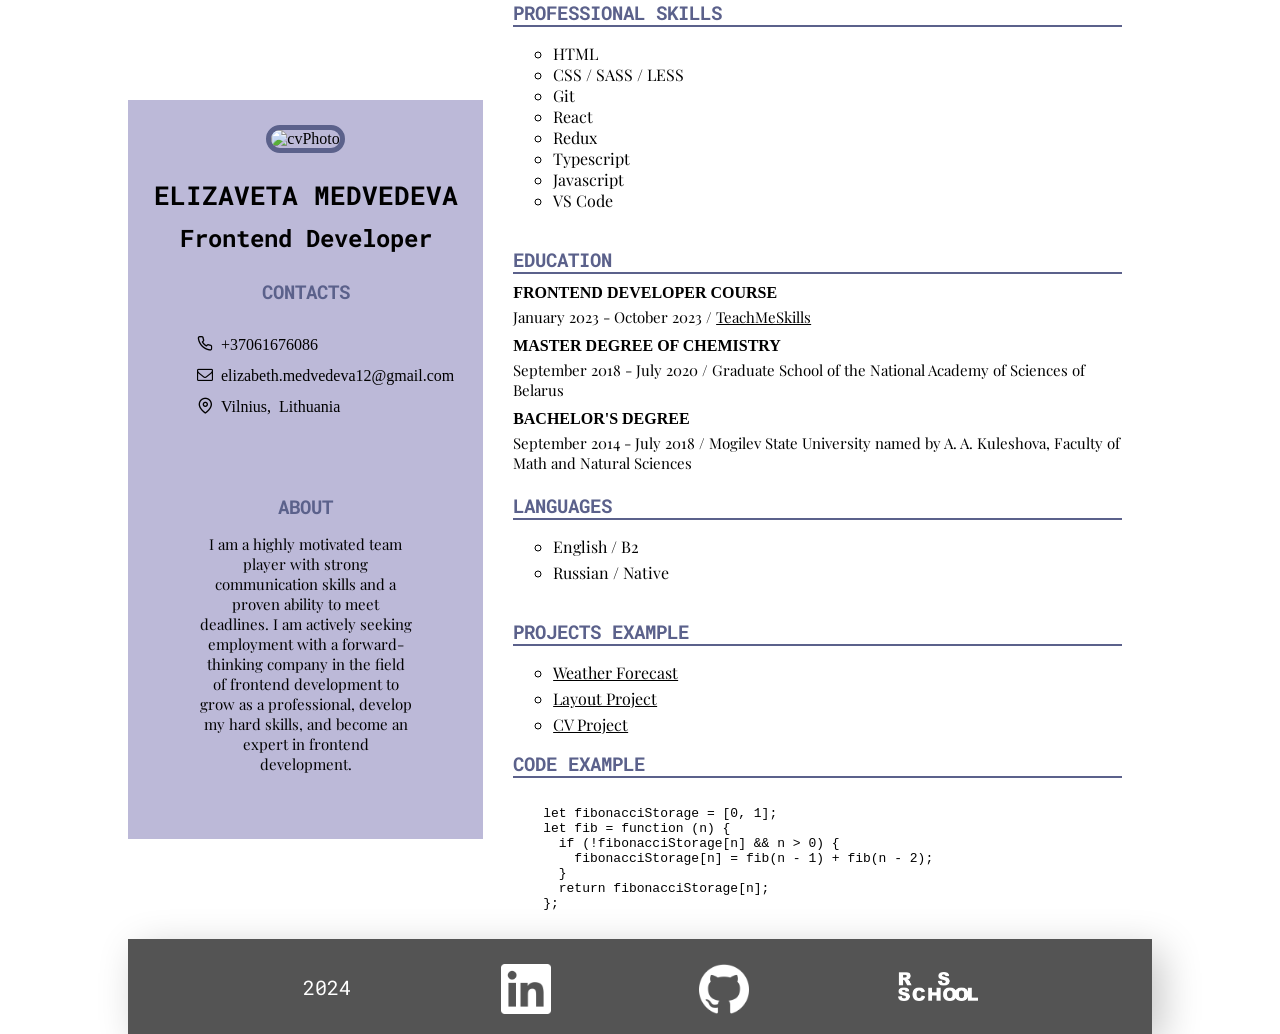
==== index.html @ 2975c38e "fix: fix open certificate in new tab" ====
<!DOCTYPE html>
<html lang="en">

<head>
    <meta charset="UTF-8">
    <meta name="viewport" content="width=device-width, initial-scale=1.0">
    <title>Medvedeva Elizaveta CV</title>
    <link rel="stylesheet" href="icons/style.css">
    <link rel="stylesheet" href="reset.css">
    <link rel="stylesheet" href="style.css">
    <style>
        @import url('https://fonts.googleapis.com/css2?family=Roboto+Mono:wght@700&display=swap');
        @import url('https://fonts.googleapis.com/css2?family=Playfair+Display:wght@500&family=Roboto+Mono:wght@700&display=swap');
    </style>
</head>

<body>
    <div class="mainContainer">
        <div class="infoContainer">
            <header class="header">
                <img class="avatarPhoto" src="https://i.imgur.com/G2xD6j8.png" alt="cvPhoto">
                <h1>Elizaveta Medvedeva</h1>
                <h2>Frontend Developer</h2>
            </header>
            <main>
                <div class="contactsDiv">
                    <h3>contacts</h3>
                    <ul>
                        <li class="icon-phone">
                            +37061676086
                        </li>
                        <li class="icon-envelope-o">
                            elizabeth.medvedeva12@gmail.com
                        </li>
                        <li class="icon-map-pin">
                            Vilnius, Lithuania
                        </li>
                    </ul>
                </div>
                <div class="about">
                    <h3>about</h3>
                    <p>I am a highly motivated team player with strong communication skills and a proven ability to meet
                        deadlines. I am actively seeking employment with a forward-thinking company in the field of
                        frontend development to grow as a professional, develop my hard skills, and become an expert in
                        frontend development.</p>
                </div>
            </main>
        </div>
        <div class="detailsContainer">
            <div class="professionalSkillsDiv">
                <h3>professional skills</h3>
                <ul>
                    <li>HTML</li>
                    <li>CSS / SASS / LESS</li>
                    <li>Git</li>
                    <li>React</li>
                    <li>Redux</li>
                    <li>Typescript</li>
                    <li>Javascript</li>
                    <li>VS Code</li>
                </ul>
            </div>
            <div class="educationDiv">
                <h3>EDUCATION</h3>
                <div class="education">
                    <h4>
                        FRONTEND DEVELOPER COURSE
                    </h4>
                    <p>January 2023 - October 2023 / <a
                            href="https://drive.google.com/file/d/1_c3E5TK_Ytn4c72AAp9HbnR88l9CAwwP/view?usp=sharing" target="_blank">TeachMeSkills</a>
                    </p>
                </div>
                <div class="education">
                    <h4>
                        MASTER DEGREE OF CHEMISTRY
                    </h4>
                    <p>September 2018 - July 2020 / Graduate School of the National Academy of Sciences of Belarus </p>
                </div>
                <div class="education">
                    <h4>
                        BACHELOR'S DEGREE
                    </h4>
                    <p>September 2014 - July 2018 /
                        Mogilev State University named by A. A. Kuleshova, Faculty of Math and Natural Sciences
                    </p>
                </div>
            </div>
            <div class="languages">
                <h3>LANGUAGES</h3>
                <ul>
                    <li>English / B2</li>
                    <li>Russian / Native</li>
                </ul>
            </div>
            <div class="finishedProjectDiv">
                <h3>projects example</h3>
                <ul>
                    <li>
                        <a href="https://elizabethmedvedeva.github.io/weather_forecast/" target="_blank">Weather
                            Forecast</a>
                    </li>
                    <li>
                        <a href="https://elizabethmedvedeva.github.io/mogo-project/dist/index.html"
                            target="_blank">Layout Project</a>
                    </li>
                    <li>
                        <a href="https://elizabethmedvedeva.github.io/cv_medvedeva/" target="_blank">CV Project</a>
                    </li>
                </ul>
            </div>
            <div class="codeExampleDiv">
                <h3>code example</h3>
                <pre>
                    <code>                   
let fibonacciStorage = [0, 1];
let fib = function (n) {
  if (!fibonacciStorage[n] && n > 0) {
    fibonacciStorage[n] = fib(n - 1) + fib(n - 2);
  }
  return fibonacciStorage[n];
};</code>
                </pre>
            </div>
        </div>
    </div>
    <footer class="footerDiv">
        <div class="footerLinks">
            <p class="footerLinks">2024</p>
        </div>
        <div class="footerLinks">
            <a href="https://www.linkedin.com/in/elizabeth-medvedeva12/" target="_blank">
                <img src="assets/linkidin_logo.png" alt="linkidin_logo">
            </a>
        </div>
        <div class="footerLinks">
            <a href="https://github.com/ElizabethMedvedeva" target="_blank">
                <img src="assets/github_logo.png" alt="github_logo">
            </a>
        </div>
        <div class="rsschoolLogo">
            <a class="rsschoolLogo" href="https://rs.school/courses/javascript-ru" target="_blank">
                <img class="rsschoolLogo" src="assets/rsschool_logo.png" alt="rsLogo">
            </a>
        </div>

    </footer>
</body>

</html>
---- icons/style.css ----
@font-face {
  font-family: 'icomoon';
  src:  url('fonts/icomoon.eot?iivuga');
  src:  url('fonts/icomoon.eot?iivuga#iefix') format('embedded-opentype'),
    url('fonts/icomoon.ttf?iivuga') format('truetype'),
    url('fonts/icomoon.woff?iivuga') format('woff'),
    url('fonts/icomoon.svg?iivuga#icomoon') format('svg');
  font-weight: normal;
  font-style: normal;
  font-display: block;
}

[class^="icon-"], [class*=" icon-"] {
  /* use !important to prevent issues with browser extensions that change fonts */
  font-family: 'icomoon' !important;
  speak: never;
  font-style: normal;
  font-weight: normal;
  font-variant: normal;
  text-transform: none;
  line-height: 1;

  /* Better Font Rendering =========== */
  -webkit-font-smoothing: antialiased;
  -moz-osx-font-smoothing: grayscale;
}

.icon-linkedin:before {
  content: "\e904";
}
.icon-github:before {
  content: "\e901";
}
.icon-map-pin:before {
  content: "\e902";
}
.icon-phone:before {
  content: "\e903";
}
.icon-envelope-o:before {
  content: "\e900";
}
---- style.css ----
.mainContainer {
  margin: 0 auto;
  display: flex;
  align-items: center;
  justify-content: space-around;
  width: 1024px;
}
.infoContainer {
  background-color: #bcb9d8;
  width: 45%;
}
.avatarPhoto {
  border-radius: 150px;
  border: solid 5px #5b618b;
  margin: 25px 0;
}
.header {
  display: flex;
  flex-direction: column;
  align-items: center;
  margin-bottom: 15px;
}
.header h1 {
  font-family: "Roboto Mono", monospace;
  text-transform: uppercase;
  font-size: 26px;
}
.header h2 {
  margin: 10px 0;
  font-family: "Roboto Mono", monospace;
}
.contactsDiv {
  display: flex;
  flex-direction: column;
  align-items: center;
}
.contactsDiv h3 {
  color: #5b618b;
  text-transform: uppercase;
  font-family: "Roboto Mono", monospace;
}
.contactsDiv li {
  margin: 15px 0;
}
.about {
  display: flex;
  flex-direction: column;
  align-items: center;
  text-align: center;
  padding: 50px 0;
}
.about h3 {
  color: #5b618b;
  text-transform: uppercase;
  font-family: "Roboto Mono", monospace;
}
.about p {
  margin: 15px 0;
  width: 60%;
  font-family: "Playfair Display", serif;
  font-size: 15px;
}
.detailsContainer {
  display: flex;
  flex-direction: column;
  padding: 0 30px;
}
.detailsContainer h3 {
  color: #5b618b;
  text-transform: uppercase;
  border-bottom: 2px solid #5b618b;
  font-family: "Roboto Mono", monospace;
}
.detailsContainer ul {
  list-style-type: circle;
}
.professionalSkillsDiv {
  margin-bottom: 20px;
}
.professionalSkillsDiv li {
  font-family: "Playfair Display", serif;
}
.educationDiv {
  margin-bottom: 20px;
}
.education h4 {
  margin: 10px 0 5px 0;
}
.education a {
  color: #000000;
}
.education p {
  font-family: "Playfair Display", serif;
  font-size: 15px;
}
.languages {
  margin-bottom: 20px;
}
.languages li {
  margin: 5px 0;
  font-family: "Playfair Display", serif;
}
.finishedProjectDiv h3 {
  color: #5b618b;
  text-transform: uppercase;
  border-bottom: 2px solid #5b618b;
  font-family: "Roboto Mono", monospace;
}
.finishedProjectDiv li {
  margin: 5px 0;
  font-family: "Playfair Display", serif;
}
.finishedProjectDiv a {
  color: #000000;
}
.codeExampleDiv pre {
  margin-left: 30px;
}
.footerDiv {
  display: flex;
  align-items: center;
  justify-content: space-evenly;
  background-color: #545454;
  padding: 25px;
  width: 1024px;
  margin: 0 auto;
  box-shadow: 10px 10px 40px -1px rgba(0, 0, 0, 0.23);
}
.footerLinks {
  max-height: 45px;
  width: auto;
}
.footerLinks a {
  text-decoration: none;
}
.footerLinks {
  height: 50px;
  width: 50px;
}
.footerLinks p {
  color: #ffffff;
  font-family: "Roboto Mono", monospace;
  font-size: 20px;
  text-align: center;
  margin-top: 10px;
}
.rsschoolLogo {
  width: 80px;
  height: auto;
  filter: invert(1);
}

@media screen and (max-width: 1024px) {
  .mainContainer {
    width: 900px;
  }
  .header h1 {
    font-size: 20px;
  }
  .header h2 {
    font-size: 18px;
  }
  .contactsDiv {
    margin: 0 10px;
  }
  .footerDiv {
    width: 900px;
  }
}
@media screen and (max-width: 900px) {
  .mainContainer {
    width: 750px;
  }
  .detailsContainer {
    width: 60%;
  }
  .codeExampleDiv pre {
    margin-left: 15px;
  }
  .footerDiv {
    width: 750px;
  }
}
@media screen and (max-width: 720px) {
  .mainContainer {
    flex-direction: column;
    width: 100%;
  }
  .infoContainer {
    width: 100%;
  }
  .header h1 {
    font-size: 25px;
  }
  .header h2 {
    font-size: 22px;
  }
  .detailsContainer {
    width: 100%;
  }
  .codeExampleDiv pre {
    margin-left: 0;
  }
  .footerDiv {
    width: 100%;
  }
}
@media screen and (max-width: 430px) {
  .codeExampleDiv pre {
    margin-left: -20px;
  }
}
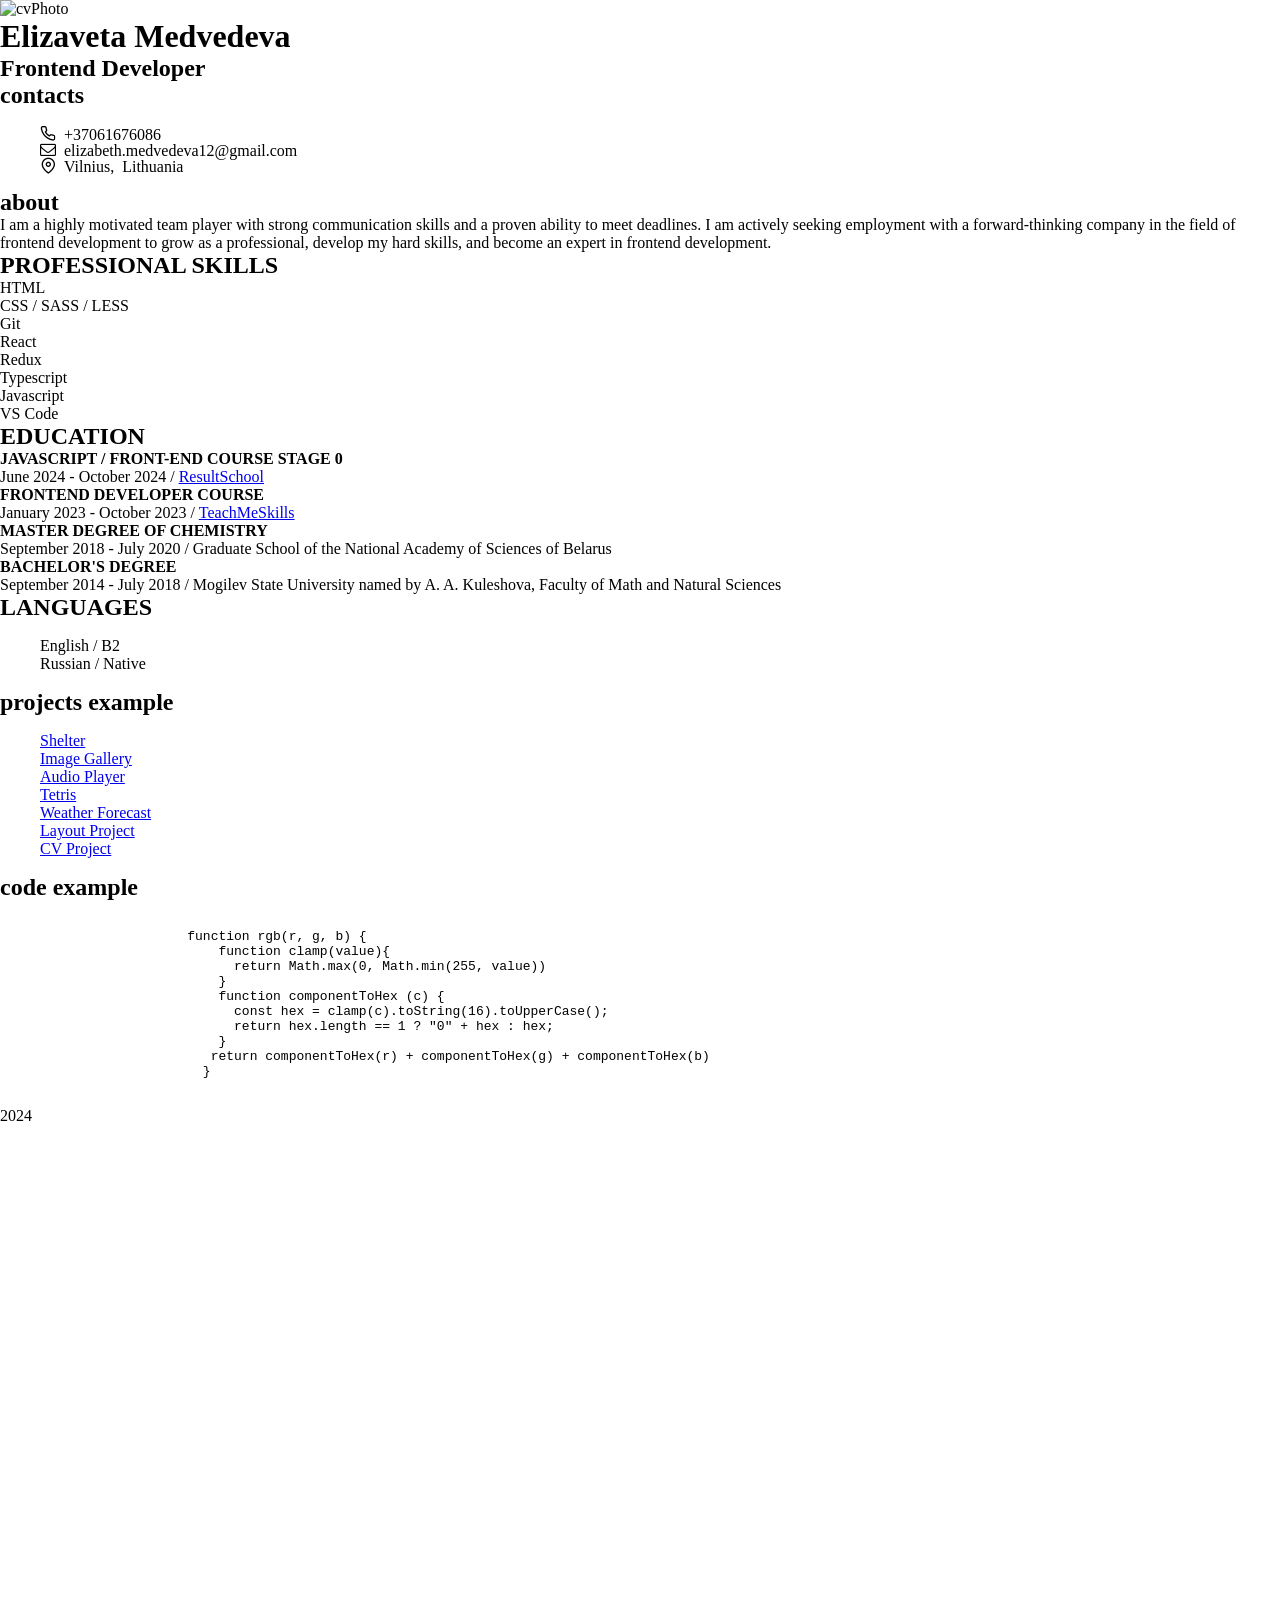
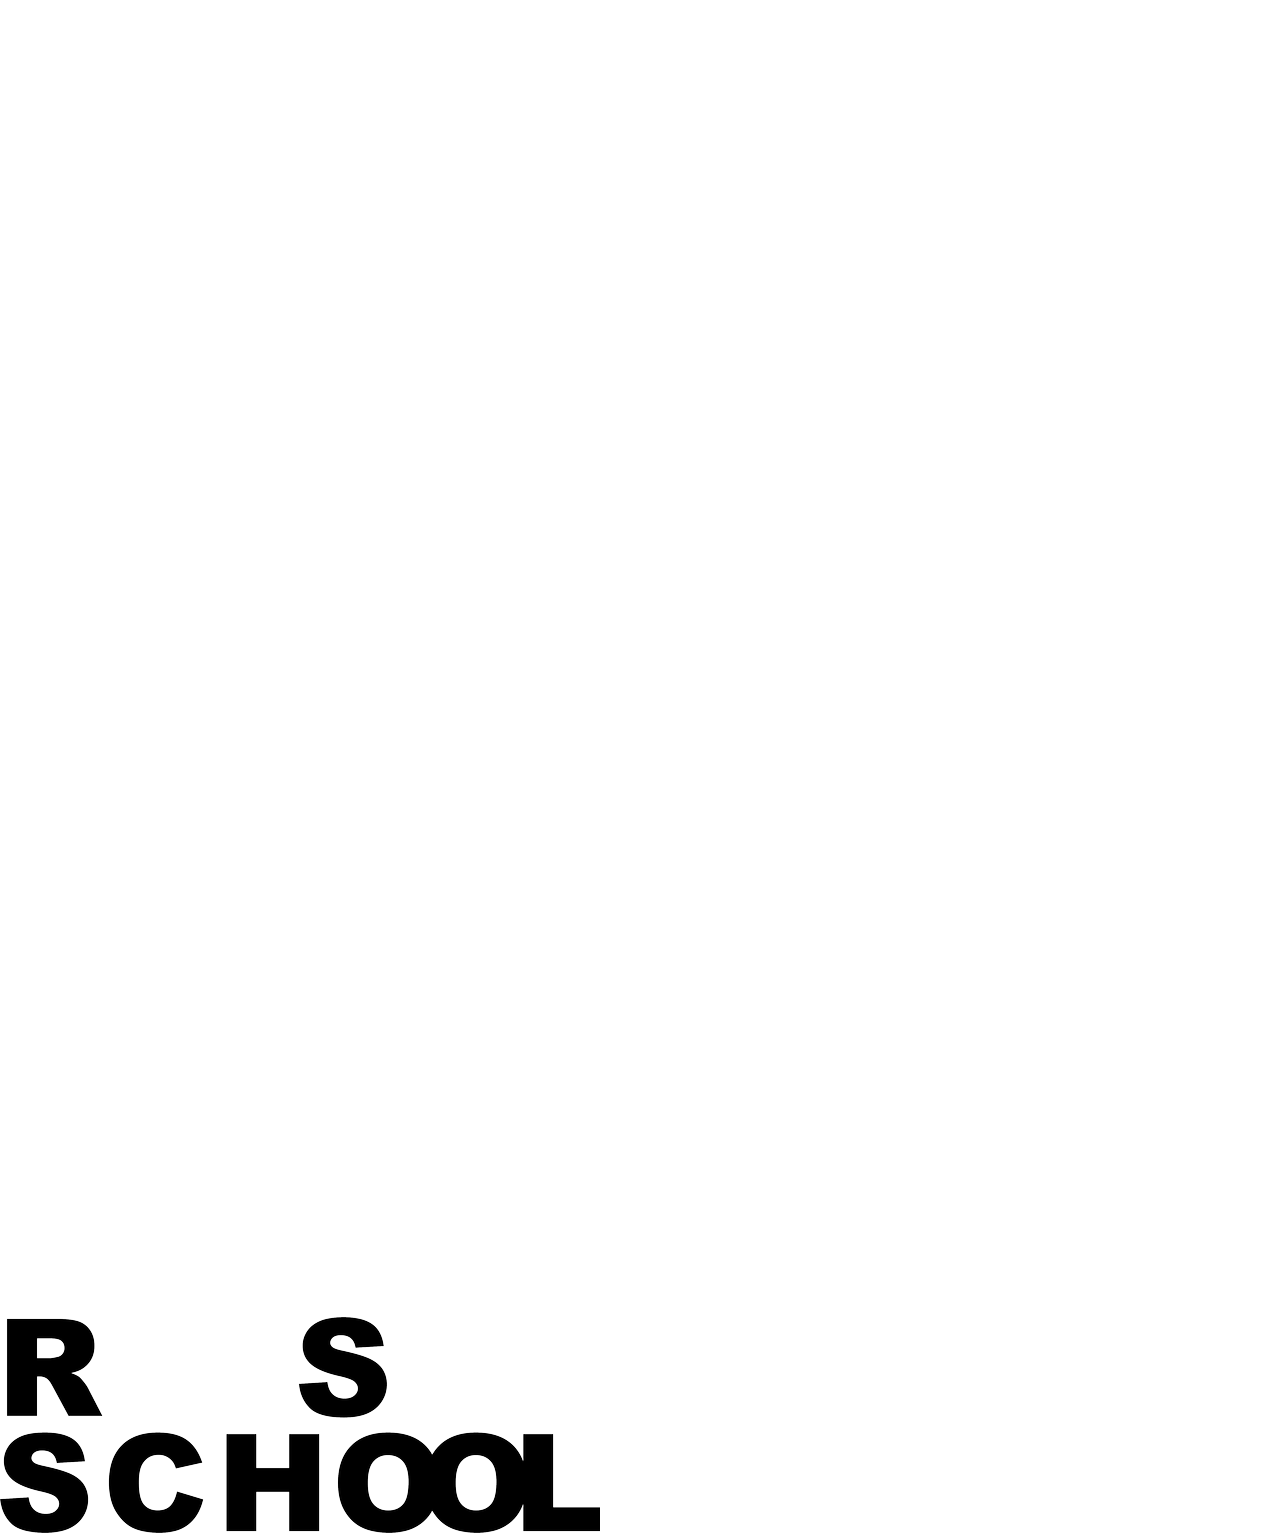
==== commit cda5256f: "feat: add basic html layout" ====
--- a/index.html
+++ b/index.html
@@ -5,26 +5,22 @@
     <meta charset="UTF-8">
     <meta name="viewport" content="width=device-width, initial-scale=1.0">
     <title>Medvedeva Elizaveta CV</title>
-    <link rel="stylesheet" href="icons/style.css">
-    <link rel="stylesheet" href="reset.css">
-    <link rel="stylesheet" href="style.css">
-    <style>
-        @import url('https://fonts.googleapis.com/css2?family=Roboto+Mono:wght@700&display=swap');
-        @import url('https://fonts.googleapis.com/css2?family=Playfair+Display:wght@500&family=Roboto+Mono:wght@700&display=swap');
-    </style>
+    <link rel="stylesheet" href="./icons/style.css">
+    <link rel="stylesheet" href="./reset.css">
+    <link rel="stylesheet" href="./styles.css">
 </head>
 
 <body>
     <div class="mainContainer">
         <div class="infoContainer">
             <header class="header">
-                <img class="avatarPhoto" src="https://i.imgur.com/G2xD6j8.png" alt="cvPhoto">
+                <img class="avatarPhoto" src="./assets/Elizaveta_Medvedeva_Photo_cv.png" alt="cvPhoto">
                 <h1>Elizaveta Medvedeva</h1>
                 <h2>Frontend Developer</h2>
             </header>
             <main>
                 <div class="contactsDiv">
-                    <h3>contacts</h3>
+                    <h2>contacts</h2>
                     <ul>
                         <li class="icon-phone">
                             +37061676086
@@ -38,7 +34,7 @@
                     </ul>
                 </div>
                 <div class="about">
-                    <h3>about</h3>
+                    <h2>about</h2>
                     <p>I am a highly motivated team player with strong communication skills and a proven ability to meet
                         deadlines. I am actively seeking employment with a forward-thinking company in the field of
                         frontend development to grow as a professional, develop my hard skills, and become an expert in
@@ -48,26 +44,40 @@
         </div>
         <div class="detailsContainer">
             <div class="professionalSkillsDiv">
-                <h3>professional skills</h3>
-                <ul>
-                    <li>HTML</li>
-                    <li>CSS / SASS / LESS</li>
-                    <li>Git</li>
-                    <li>React</li>
-                    <li>Redux</li>
-                    <li>Typescript</li>
-                    <li>Javascript</li>
-                    <li>VS Code</li>
+                <h2>PROFESSIONAL SKILLS</h2>
+                <ul class="skills-ul">
+                    <div>
+                        <li>HTML</li>
+                        <li>CSS / SASS / LESS</li>
+                        <li>Git</li>
+                        <li>React</li>
+                    </div>
+                    <div>
+                        <li>Redux</li>
+                        <li>Typescript</li>
+                        <li>Javascript</li>
+                        <li>VS Code</li>
+                    </div>
                 </ul>
             </div>
             <div class="educationDiv">
-                <h3>EDUCATION</h3>
+                <h2>EDUCATION</h2>
+                <div class="education">
+                    <h4>
+                        JAVASCRIPT / FRONT-END COURSE STAGE 0
+                    </h4>
+                    <p>June 2024 - October 2024 / <a
+                            href="https://drive.google.com/file/d/1dHXu-fUf4SfY-W4geaYtM2AQ-9IUyl5h/view?usp=sharing"
+                            target="_blank">ResultSchool</a>
+                    </p>
+                </div>
                 <div class="education">
                     <h4>
                         FRONTEND DEVELOPER COURSE
                     </h4>
                     <p>January 2023 - October 2023 / <a
-                            href="https://drive.google.com/file/d/1_c3E5TK_Ytn4c72AAp9HbnR88l9CAwwP/view?usp=sharing" target="_blank">TeachMeSkills</a>
+                            href="https://drive.google.com/file/d/1_c3E5TK_Ytn4c72AAp9HbnR88l9CAwwP/view?usp=sharing"
+                            target="_blank">TeachMeSkills</a>
                     </p>
                 </div>
                 <div class="education">
@@ -86,39 +96,64 @@
                 </div>
             </div>
             <div class="languages">
-                <h3>LANGUAGES</h3>
+                <h2>LANGUAGES</h2>
                 <ul>
                     <li>English / B2</li>
                     <li>Russian / Native</li>
                 </ul>
             </div>
             <div class="finishedProjectDiv">
-                <h3>projects example</h3>
+                <h2>projects example</h2>
                 <ul>
-                    <li>
-                        <a href="https://elizabethmedvedeva.github.io/weather_forecast/" target="_blank">Weather
-                            Forecast</a>
-                    </li>
-                    <li>
-                        <a href="https://elizabethmedvedeva.github.io/mogo-project/dist/index.html"
-                            target="_blank">Layout Project</a>
-                    </li>
-                    <li>
-                        <a href="https://elizabethmedvedeva.github.io/cv_medvedeva/" target="_blank">CV Project</a>
-                    </li>
+                    <div>
+                        <li>
+                            <a href="https://rolling-scopes-school.github.io/elizabethmedvedeva-JSFEPRESCHOOL2024Q2/shelter/"
+                                target="_blank">Shelter</a>
+                        </li>
+                        <li>
+                            <a href="https://rolling-scopes-school.github.io/elizabethmedvedeva-JSFEPRESCHOOL2024Q2/image-gallery/"
+                                target="_blank"> Image Gallery
+                            </a>
+                        </li>
+                        <li>
+                            <a href="https://rolling-scopes-school.github.io/elizabethmedvedeva-JSFEPRESCHOOL2024Q2/audio-player/"
+                                target="_blank"> Audio Player
+                            </a>
+                        </li>
+                        <li>
+                            <a href="https://rolling-scopes-school.github.io/elizabethmedvedeva-JSFEPRESCHOOL2024Q2/random-game/"
+                                target="_blank"> Tetris</a>
+                        </li>
+                    </div>
+                    <div>
+                        <li>
+                            <a href="https://elizabethmedvedeva.github.io/weather_forecast/" target="_blank">Weather
+                                Forecast</a>
+                        </li>
+                        <li>
+                            <a href="https://elizabethmedvedeva.github.io/mogo-project/dist/index.html"
+                                target="_blank">Layout Project</a>
+                        </li>
+                        <li>
+                            <a href="https://elizabethmedvedeva.github.io/cv_medvedeva/" target="_blank">CV Project</a>
+                        </li>
+                    </div>
                 </ul>
             </div>
             <div class="codeExampleDiv">
-                <h3>code example</h3>
+                <h2>code example</h2>
                 <pre>
                     <code>                   
-let fibonacciStorage = [0, 1];
-let fib = function (n) {
-  if (!fibonacciStorage[n] && n > 0) {
-    fibonacciStorage[n] = fib(n - 1) + fib(n - 2);
-  }
-  return fibonacciStorage[n];
-};</code>
+                        function rgb(r, g, b) {
+                            function clamp(value){
+                              return Math.max(0, Math.min(255, value))
+                            }
+                            function componentToHex (c) {
+                              const hex = clamp(c).toString(16).toUpperCase();
+                              return hex.length == 1 ? "0" + hex : hex;
+                            }
+                           return componentToHex(r) + componentToHex(g) + componentToHex(b)
+                          }</code>
                 </pre>
             </div>
         </div>
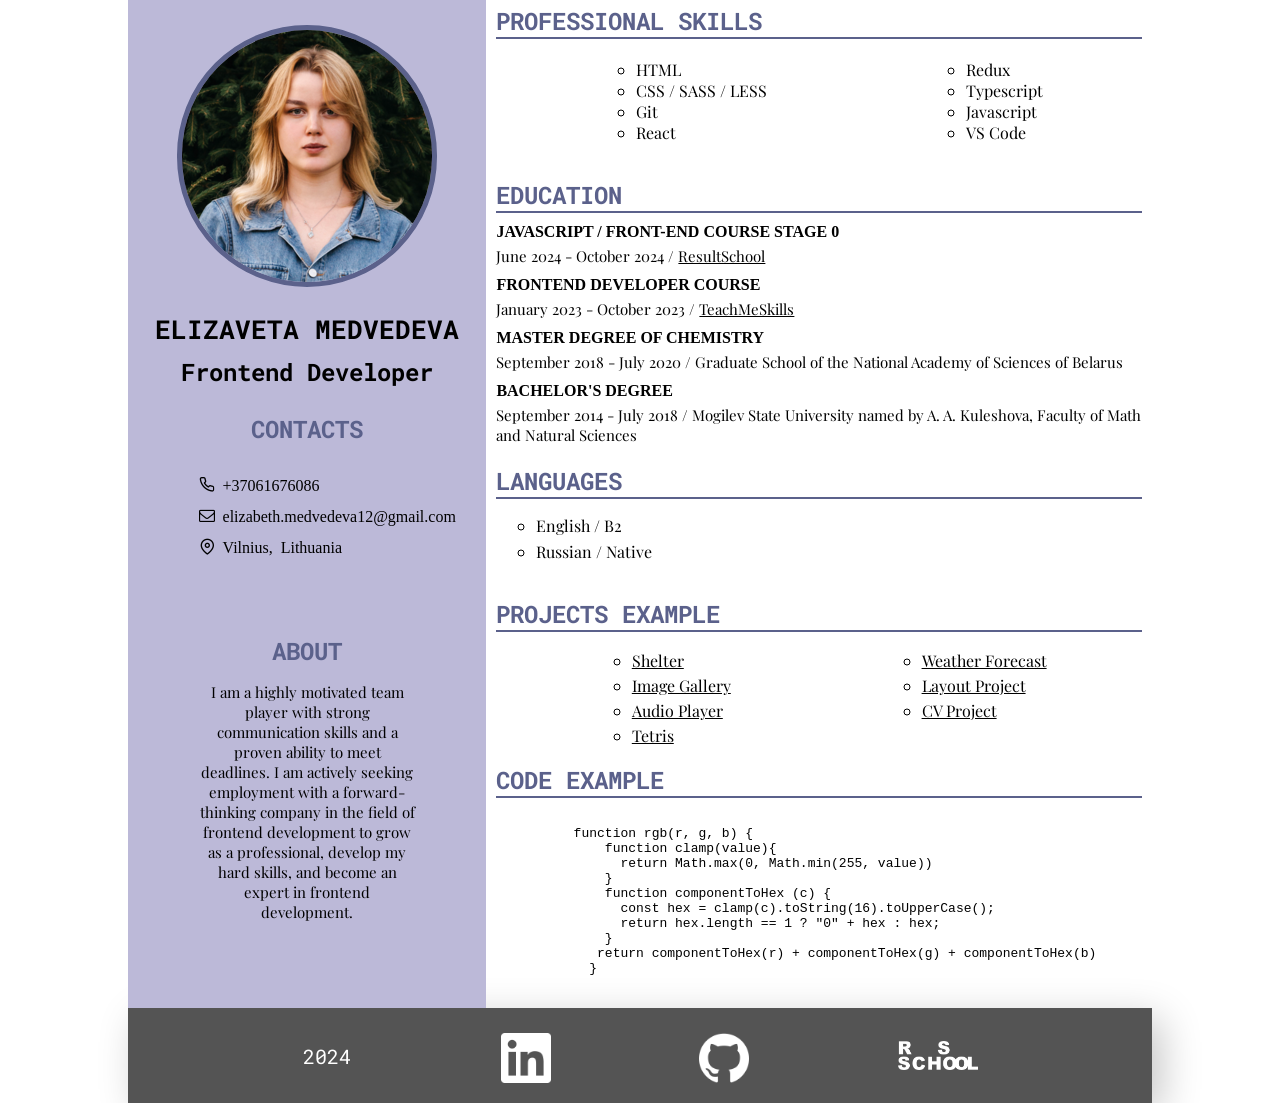
==== commit ca11906c: "fix: change layout cv project" ====
--- a/index.html
+++ b/index.html
@@ -45,19 +45,19 @@
         <div class="detailsContainer">
             <div class="professionalSkillsDiv">
                 <h2>PROFESSIONAL SKILLS</h2>
-                <ul class="skills-ul">
-                    <div>
+                <ul>
+                    <ul class="skills-ul">
                         <li>HTML</li>
                         <li>CSS / SASS / LESS</li>
                         <li>Git</li>
                         <li>React</li>
-                    </div>
-                    <div>
+                    </ul>
+                    <ul class="skills-ul">
                         <li>Redux</li>
                         <li>Typescript</li>
                         <li>Javascript</li>
                         <li>VS Code</li>
-                    </div>
+                    </ul>
                 </ul>
             </div>
             <div class="educationDiv">
@@ -105,7 +105,7 @@
             <div class="finishedProjectDiv">
                 <h2>projects example</h2>
                 <ul>
-                    <div>
+                    <ul class="projects-ul">
                         <li>
                             <a href="https://rolling-scopes-school.github.io/elizabethmedvedeva-JSFEPRESCHOOL2024Q2/shelter/"
                                 target="_blank">Shelter</a>
@@ -124,8 +124,8 @@
                             <a href="https://rolling-scopes-school.github.io/elizabethmedvedeva-JSFEPRESCHOOL2024Q2/random-game/"
                                 target="_blank"> Tetris</a>
                         </li>
-                    </div>
-                    <div>
+                    </ul>
+                    <ul class="projects-ul">
                         <li>
                             <a href="https://elizabethmedvedeva.github.io/weather_forecast/" target="_blank">Weather
                                 Forecast</a>
@@ -137,7 +137,7 @@
                         <li>
                             <a href="https://elizabethmedvedeva.github.io/cv_medvedeva/" target="_blank">CV Project</a>
                         </li>
-                    </div>
+                    </ul>
                 </ul>
             </div>
             <div class="codeExampleDiv">
--- a/icons/style.css
+++ b/icons/style.css
@@ -1,42 +1,42 @@
 @font-face {
-  font-family: 'icomoon';
-  src:  url('fonts/icomoon.eot?iivuga');
-  src:  url('fonts/icomoon.eot?iivuga#iefix') format('embedded-opentype'),
-    url('fonts/icomoon.ttf?iivuga') format('truetype'),
-    url('fonts/icomoon.woff?iivuga') format('woff'),
-    url('fonts/icomoon.svg?iivuga#icomoon') format('svg');
-  font-weight: normal;
-  font-style: normal;
-  font-display: block;
-}
-
-[class^="icon-"], [class*=" icon-"] {
-  /* use !important to prevent issues with browser extensions that change fonts */
-  font-family: 'icomoon' !important;
-  speak: never;
-  font-style: normal;
-  font-weight: normal;
-  font-variant: normal;
-  text-transform: none;
-  line-height: 1;
-
-  /* Better Font Rendering =========== */
-  -webkit-font-smoothing: antialiased;
-  -moz-osx-font-smoothing: grayscale;
-}
-
-.icon-linkedin:before {
-  content: "\e904";
-}
-.icon-github:before {
-  content: "\e901";
-}
-.icon-map-pin:before {
-  content: "\e902";
-}
-.icon-phone:before {
-  content: "\e903";
-}
-.icon-envelope-o:before {
-  content: "\e900";
-}
+    font-family: 'icomoon';
+    src:  url('fonts/icomoon.eot?iivuga');
+    src:  url('fonts/icomoon.eot?iivuga#iefix') format('embedded-opentype'),
+      url('fonts/icomoon.ttf?iivuga') format('truetype'),
+      url('fonts/icomoon.woff?iivuga') format('woff'),
+      url('fonts/icomoon.svg?iivuga#icomoon') format('svg');
+    font-weight: normal;
+    font-style: normal;
+    font-display: block;
+  }
+  
+  [class^="icon-"], [class*=" icon-"] {
+    /* use !important to prevent issues with browser extensions that change fonts */
+    font-family: 'icomoon' !important;
+    speak: never;
+    font-style: normal;
+    font-weight: normal;
+    font-variant: normal;
+    text-transform: none;
+    line-height: 1;
+  
+    /* Better Font Rendering =========== */
+    -webkit-font-smoothing: antialiased;
+    -moz-osx-font-smoothing: grayscale;
+  }
+  
+  .icon-linkedin:before {
+    content: "\e904";
+  }
+  .icon-github:before {
+    content: "\e901";
+  }
+  .icon-map-pin:before {
+    content: "\e902";
+  }
+  .icon-phone:before {
+    content: "\e903";
+  }
+  .icon-envelope-o:before {
+    content: "\e900";
+  }
--- a/styles.css
+++ b/styles.css
@@ -0,0 +1,268 @@
+@import url("https://fonts.googleapis.com/css2?family=Roboto+Mono:wght@700&display=swap");
+@import url("https://fonts.googleapis.com/css2?family=Playfair+Display:wght@500&family=Roboto+Mono:wght@700&display=swap");
+.mainContainer {
+  margin: 0 auto;
+  display: flex;
+  align-items: center;
+  justify-content: space-around;
+  width: 1024px;
+}
+.infoContainer {
+  background-color: #bcb9d8;
+  width: 35%;
+  padding-bottom: 21px;
+}
+.avatarPhoto {
+  border-radius: 150px;
+  border: solid 5px #5b618b;
+  margin: 25px 0;
+}
+.header {
+  display: flex;
+  flex-direction: column;
+  align-items: center;
+  margin-bottom: 15px;
+  text-align: center;
+}
+.header h1 {
+  font-family: "Roboto Mono", monospace;
+  text-transform: uppercase;
+  font-size: 26px;
+}
+.header h2 {
+  margin: 10px 0;
+  font-family: "Roboto Mono", monospace;
+}
+.contactsDiv {
+  display: flex;
+  flex-direction: column;
+  align-items: center;
+}
+.contactsDiv h2 {
+  color: #5b618b;
+  text-transform: uppercase;
+  font-family: "Roboto Mono", monospace;
+}
+.contactsDiv li {
+  margin: 15px 0;
+}
+.about {
+  display: flex;
+  flex-direction: column;
+  align-items: center;
+  text-align: center;
+  padding: 50px 0;
+}
+.about h2 {
+  color: #5b618b;
+  text-transform: uppercase;
+  font-family: "Roboto Mono", monospace;
+}
+.about p {
+  margin: 15px 0;
+  width: 60%;
+  font-family: "Playfair Display", serif;
+  font-size: 15px;
+}
+.detailsContainer {
+  display: flex;
+  flex-direction: column;
+  padding: 0px 10px;
+  width: 65%;
+}
+.detailsContainer h2 {
+  color: #5b618b;
+  text-transform: uppercase;
+  border-bottom: 2px solid #5b618b;
+  font-family: "Roboto Mono", monospace;
+}
+.professionalSkillsDiv ul {
+  display: flex;
+  justify-content: space-around;
+  align-items: flex-start;
+}
+.detailsContainer ul {
+  list-style-type: circle;
+}
+.professionalSkillsDiv {
+  margin-bottom: 20px;
+}
+.professionalSkillsDiv h2 {
+  margin-bottom: 20px;
+}
+.professionalSkillsDiv li {
+  font-family: "Playfair Display", serif;
+}
+.skills-ul {
+    display: flex;
+    flex-direction: column;
+}
+.educationDiv {
+  margin-bottom: 20px;
+}
+.education h4 {
+  margin: 10px 0 5px 0;
+}
+.education a {
+  color: #000000;
+}
+.education p {
+  font-family: "Playfair Display", serif;
+  font-size: 15px;
+}
+.languages {
+  margin-bottom: 20px;
+}
+.languages li {
+  margin: 5px 0;
+  font-family: "Playfair Display", serif;
+}
+.finishedProjectDiv h2 {
+  color: #5b618b;
+  text-transform: uppercase;
+  border-bottom: 2px solid #5b618b;
+  font-family: "Roboto Mono", monospace;
+}
+.finishedProjectDiv ul {
+  display: flex;
+  justify-content: space-around;
+  align-items: flex-start;
+}
+.finishedProjectDiv li {
+  margin: 2px 0;
+  font-family: "Playfair Display", serif;
+}
+.finishedProjectDiv a {
+  color: #000000;
+}
+.projects-ul {
+    display: flex;
+    flex-direction: column;
+}
+.codeExampleDiv pre {
+  margin-left: -110px;
+}
+.footerDiv {
+  display: flex;
+  align-items: center;
+  justify-content: space-evenly;
+  background-color: #545454;
+  padding: 25px;
+  width: 1024px;
+  margin: 0 auto;
+  box-shadow: 10px 10px 40px -1px rgba(0, 0, 0, 0.23);
+}
+.footerLinks {
+  max-height: 45px;
+  width: auto;
+}
+.footerLinks a {
+  text-decoration: none;
+}
+.footerLinks {
+  height: 50px;
+  width: 50px;
+}
+.footerLinks p {
+  color: #ffffff;
+  font-family: "Roboto Mono", monospace;
+  font-size: 20px;
+  text-align: center;
+  margin-top: 10px;
+}
+.rsschoolLogo {
+  width: 80px;
+  height: auto;
+  filter: invert(1);
+}
+
+@media screen and (max-width: 1024px) {
+  .mainContainer {
+    width: 900px;
+  }
+  .header h1 {
+    font-size: 20px;
+  }
+  .header h2 {
+    font-size: 18px;
+  }
+  .contactsDiv {
+    margin: 0 10px;
+  }
+  .codeExampleDiv pre {
+    margin-left: -150px;
+  }
+  .footerDiv {
+    width: 900px;
+  }
+}
+@media screen and (max-width: 900px) {
+  .mainContainer {
+    width: 750px;
+  }
+  .infoContainer {
+    width: 40%;
+  }
+  .detailsContainer {
+    width: 60%;
+  }
+  .contactsDiv ul {
+    padding-inline-start: 10px;
+  }
+  .codeExampleDiv pre {
+    font-size: smaller;
+    margin-left: -160px;
+  }
+  .footerDiv {
+    width: 750px;
+  }
+}
+@media screen and (max-width: 720px) {
+  .mainContainer {
+    flex-direction: column;
+    width: 100%;
+  }
+  .infoContainer {
+    width: 100%;
+  }
+  .header h1 {
+    font-size: 25px;
+  }
+  .header h2 {
+    font-size: 22px;
+  }
+  .detailsContainer {
+    width: 100%;
+  }
+  .codeExampleDiv pre {
+    margin-left: -110px;
+    font-size: medium;
+  }
+  .footerDiv {
+    width: 100%;
+  }
+}
+@media screen and (max-width: 610px) {
+  .codeExampleDiv pre {
+    margin-left: -112px;
+    font-size: 12px;
+  }
+}
+@media screen and (max-width: 560px) {
+  .codeExampleDiv pre {
+    margin-left: -168px;
+    font-size: 12px;
+  }
+}
+@media screen and (max-width: 505px) {
+  .codeExampleDiv pre {
+    margin-left: -150px;
+    font-size: 10px;
+  }
+}
+@media screen and (max-width: 430px) {
+  .codeExampleDiv pre {
+    margin-left: -112px;
+    font-size: 7.5px;
+  }
+}
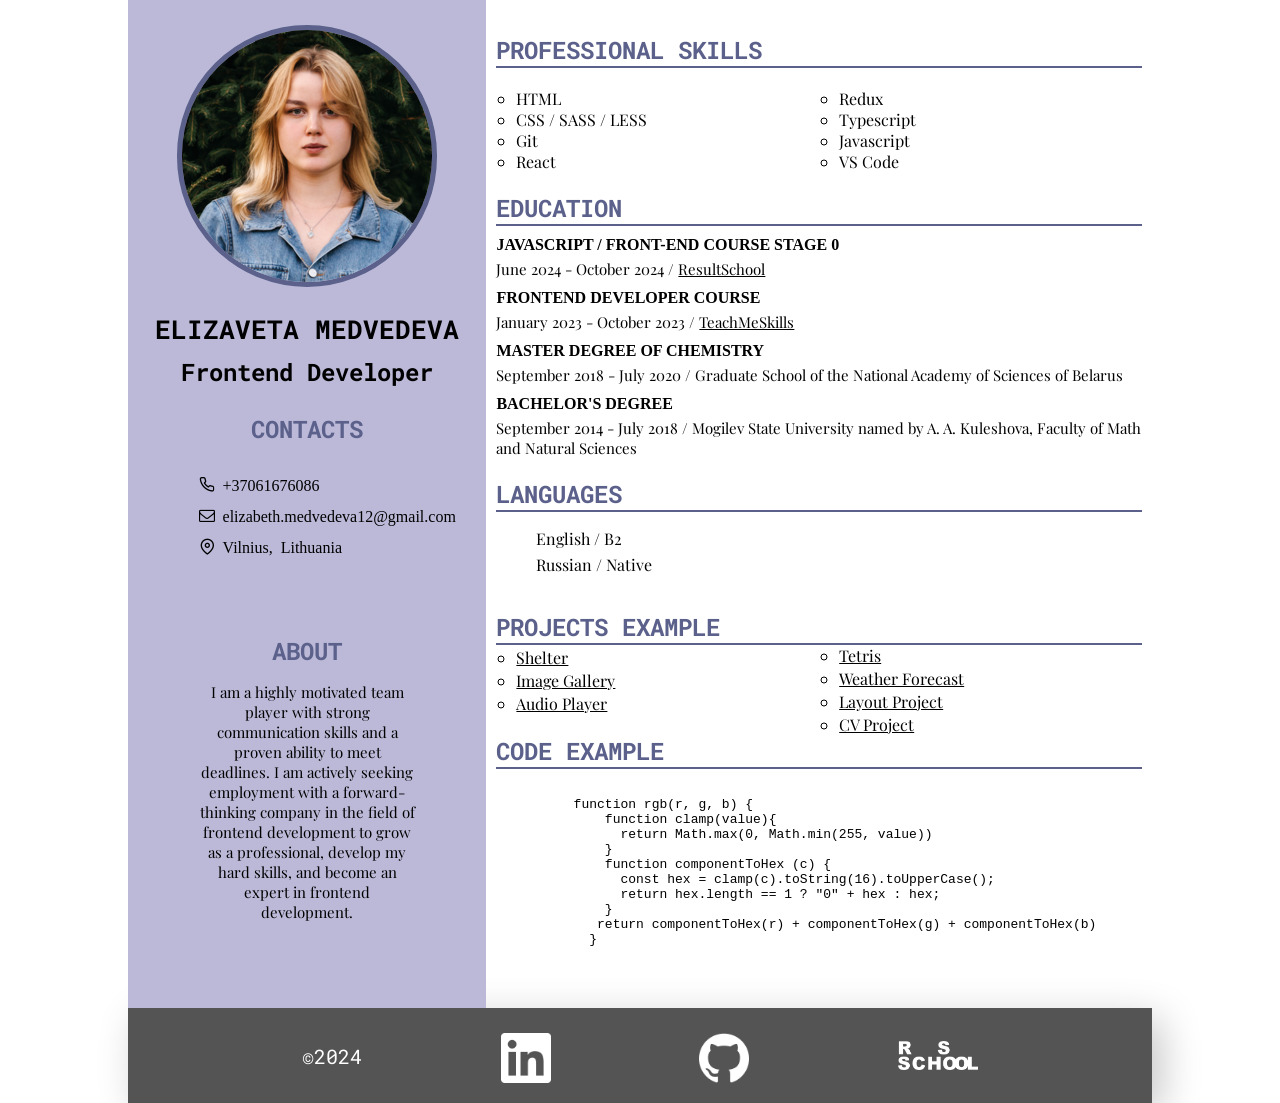
==== commit e2078423: "fix: fix ul in html" ====
--- a/index.html
+++ b/index.html
@@ -45,19 +45,15 @@
         <div class="detailsContainer">
             <div class="professionalSkillsDiv">
                 <h2>PROFESSIONAL SKILLS</h2>
-                <ul>
-                    <ul class="skills-ul">
-                        <li>HTML</li>
-                        <li>CSS / SASS / LESS</li>
-                        <li>Git</li>
-                        <li>React</li>
-                    </ul>
-                    <ul class="skills-ul">
-                        <li>Redux</li>
-                        <li>Typescript</li>
-                        <li>Javascript</li>
-                        <li>VS Code</li>
-                    </ul>
+                <ul class="skills-ul">
+                    <li>HTML</li>
+                    <li>CSS / SASS / LESS</li>
+                    <li>Git</li>
+                    <li>React</li>
+                    <li>Redux</li>
+                    <li>Typescript</li>
+                    <li>Javascript</li>
+                    <li>VS Code</li>
                 </ul>
             </div>
             <div class="educationDiv">
@@ -104,40 +100,36 @@
             </div>
             <div class="finishedProjectDiv">
                 <h2>projects example</h2>
-                <ul>
-                    <ul class="projects-ul">
-                        <li>
-                            <a href="https://rolling-scopes-school.github.io/elizabethmedvedeva-JSFEPRESCHOOL2024Q2/shelter/"
-                                target="_blank">Shelter</a>
-                        </li>
-                        <li>
-                            <a href="https://rolling-scopes-school.github.io/elizabethmedvedeva-JSFEPRESCHOOL2024Q2/image-gallery/"
-                                target="_blank"> Image Gallery
-                            </a>
-                        </li>
-                        <li>
-                            <a href="https://rolling-scopes-school.github.io/elizabethmedvedeva-JSFEPRESCHOOL2024Q2/audio-player/"
-                                target="_blank"> Audio Player
-                            </a>
-                        </li>
-                        <li>
-                            <a href="https://rolling-scopes-school.github.io/elizabethmedvedeva-JSFEPRESCHOOL2024Q2/random-game/"
-                                target="_blank"> Tetris</a>
-                        </li>
-                    </ul>
-                    <ul class="projects-ul">
-                        <li>
-                            <a href="https://elizabethmedvedeva.github.io/weather_forecast/" target="_blank">Weather
-                                Forecast</a>
-                        </li>
-                        <li>
-                            <a href="https://elizabethmedvedeva.github.io/mogo-project/dist/index.html"
-                                target="_blank">Layout Project</a>
-                        </li>
-                        <li>
-                            <a href="https://elizabethmedvedeva.github.io/cv_medvedeva/" target="_blank">CV Project</a>
-                        </li>
-                    </ul>
+                <ul class="projects-ul">
+                    <li>
+                        <a href="https://rolling-scopes-school.github.io/elizabethmedvedeva-JSFEPRESCHOOL2024Q2/shelter/"
+                            target="_blank">Shelter</a>
+                    </li>
+                    <li>
+                        <a href="https://rolling-scopes-school.github.io/elizabethmedvedeva-JSFEPRESCHOOL2024Q2/image-gallery/"
+                            target="_blank"> Image Gallery
+                        </a>
+                    </li>
+                    <li>
+                        <a href="https://rolling-scopes-school.github.io/elizabethmedvedeva-JSFEPRESCHOOL2024Q2/audio-player/"
+                            target="_blank"> Audio Player
+                        </a>
+                    </li>
+                    <li>
+                        <a href="https://rolling-scopes-school.github.io/elizabethmedvedeva-JSFEPRESCHOOL2024Q2/random-game/"
+                            target="_blank"> Tetris</a>
+                    </li>
+                    <li>
+                        <a href="https://elizabethmedvedeva.github.io/weather_forecast/" target="_blank">Weather
+                            Forecast</a>
+                    </li>
+                    <li>
+                        <a href="https://elizabethmedvedeva.github.io/mogo-project/dist/index.html"
+                            target="_blank">Layout Project</a>
+                    </li>
+                    <li>
+                        <a href="https://elizabethmedvedeva.github.io/cv_medvedeva/" target="_blank">CV Project</a>
+                    </li>
                 </ul>
             </div>
             <div class="codeExampleDiv">
@@ -160,7 +152,7 @@
     </div>
     <footer class="footerDiv">
         <div class="footerLinks">
-            <p class="footerLinks">2024</p>
+            <p class="footerLinks">&copy;2024</p>
         </div>
         <div class="footerLinks">
             <a href="https://www.linkedin.com/in/elizabeth-medvedeva12/" target="_blank">
--- a/styles.css
+++ b/styles.css
@@ -76,13 +76,12 @@
   border-bottom: 2px solid #5b618b;
   font-family: "Roboto Mono", monospace;
 }
-.professionalSkillsDiv ul {
-  display: flex;
-  justify-content: space-around;
-  align-items: flex-start;
-}
-.detailsContainer ul {
+.skills-ul,
+.projects-ul {
+  columns: 2;
+  column-gap: 20px;
   list-style-type: circle;
+  margin-left: 20px;
 }
 .professionalSkillsDiv {
   margin-bottom: 20px;
@@ -90,12 +89,11 @@
 .professionalSkillsDiv h2 {
   margin-bottom: 20px;
 }
+.professionalSkillsDiv ul  {
+    margin-left: 20px;
+}
 .professionalSkillsDiv li {
   font-family: "Playfair Display", serif;
-}
-.skills-ul {
-    display: flex;
-    flex-direction: column;
 }
 .educationDiv {
   margin-bottom: 20px;
@@ -124,9 +122,7 @@
   font-family: "Roboto Mono", monospace;
 }
 .finishedProjectDiv ul {
-  display: flex;
-  justify-content: space-around;
-  align-items: flex-start;
+    margin-left: 20px;
 }
 .finishedProjectDiv li {
   margin: 2px 0;
@@ -134,10 +130,6 @@
 }
 .finishedProjectDiv a {
   color: #000000;
-}
-.projects-ul {
-    display: flex;
-    flex-direction: column;
 }
 .codeExampleDiv pre {
   margin-left: -110px;
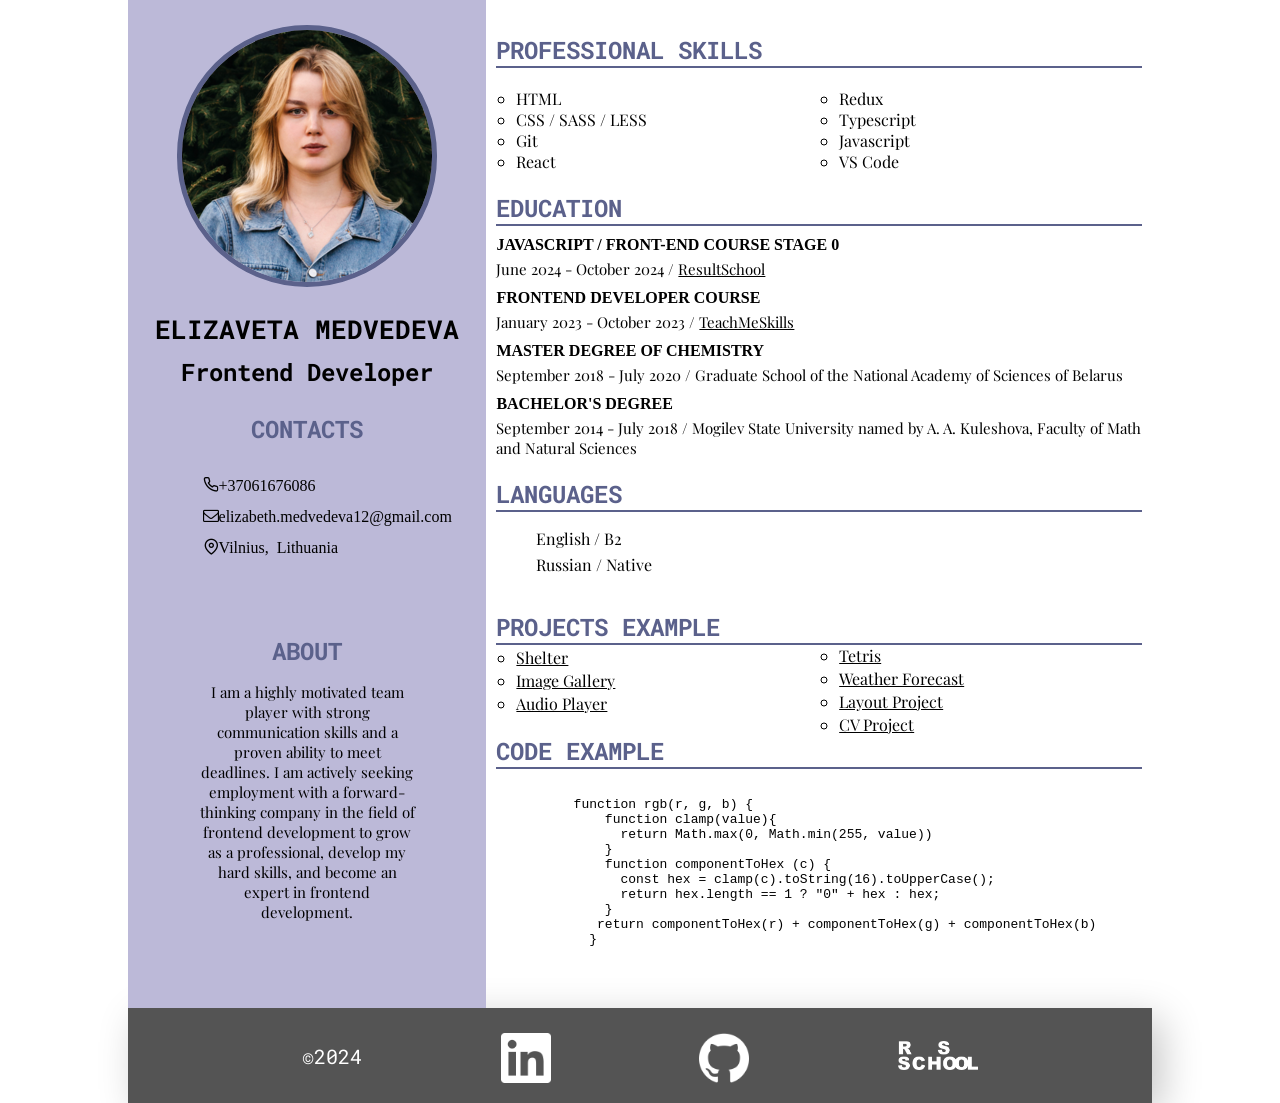
==== commit 6d1a2769: "fix: fix tailing whitespace" ====
--- a/index.html
+++ b/index.html
@@ -1,140 +1,167 @@
 <!DOCTYPE html>
 <html lang="en">
+  <head>
+    <meta charset="UTF-8" />
+    <meta name="viewport" content="width=device-width, initial-scale=1.0" />
+    <title>Medvedeva Elizaveta CV</title>
+    <link rel="stylesheet" href="./icons/style.css" />
+    <link rel="stylesheet" href="./reset.css" />
+    <link rel="stylesheet" href="./styles.css" />
+  </head>
 
-<head>
-    <meta charset="UTF-8">
-    <meta name="viewport" content="width=device-width, initial-scale=1.0">
-    <title>Medvedeva Elizaveta CV</title>
-    <link rel="stylesheet" href="./icons/style.css">
-    <link rel="stylesheet" href="./reset.css">
-    <link rel="stylesheet" href="./styles.css">
-</head>
-
-<body>
+  <body>
     <div class="mainContainer">
-        <div class="infoContainer">
-            <header class="header">
-                <img class="avatarPhoto" src="./assets/Elizaveta_Medvedeva_Photo_cv.png" alt="cvPhoto">
-                <h1>Elizaveta Medvedeva</h1>
-                <h2>Frontend Developer</h2>
-            </header>
-            <main>
-                <div class="contactsDiv">
-                    <h2>contacts</h2>
-                    <ul>
-                        <li class="icon-phone">
-                            +37061676086
-                        </li>
-                        <li class="icon-envelope-o">
-                            elizabeth.medvedeva12@gmail.com
-                        </li>
-                        <li class="icon-map-pin">
-                            Vilnius, Lithuania
-                        </li>
-                    </ul>
-                </div>
-                <div class="about">
-                    <h2>about</h2>
-                    <p>I am a highly motivated team player with strong communication skills and a proven ability to meet
-                        deadlines. I am actively seeking employment with a forward-thinking company in the field of
-                        frontend development to grow as a professional, develop my hard skills, and become an expert in
-                        frontend development.</p>
-                </div>
-            </main>
-        </div>
-        <div class="detailsContainer">
-            <div class="professionalSkillsDiv">
-                <h2>PROFESSIONAL SKILLS</h2>
-                <ul class="skills-ul">
-                    <li>HTML</li>
-                    <li>CSS / SASS / LESS</li>
-                    <li>Git</li>
-                    <li>React</li>
-                    <li>Redux</li>
-                    <li>Typescript</li>
-                    <li>Javascript</li>
-                    <li>VS Code</li>
-                </ul>
-            </div>
-            <div class="educationDiv">
-                <h2>EDUCATION</h2>
-                <div class="education">
-                    <h4>
-                        JAVASCRIPT / FRONT-END COURSE STAGE 0
-                    </h4>
-                    <p>June 2024 - October 2024 / <a
-                            href="https://drive.google.com/file/d/1dHXu-fUf4SfY-W4geaYtM2AQ-9IUyl5h/view?usp=sharing"
-                            target="_blank">ResultSchool</a>
-                    </p>
-                </div>
-                <div class="education">
-                    <h4>
-                        FRONTEND DEVELOPER COURSE
-                    </h4>
-                    <p>January 2023 - October 2023 / <a
-                            href="https://drive.google.com/file/d/1_c3E5TK_Ytn4c72AAp9HbnR88l9CAwwP/view?usp=sharing"
-                            target="_blank">TeachMeSkills</a>
-                    </p>
-                </div>
-                <div class="education">
-                    <h4>
-                        MASTER DEGREE OF CHEMISTRY
-                    </h4>
-                    <p>September 2018 - July 2020 / Graduate School of the National Academy of Sciences of Belarus </p>
-                </div>
-                <div class="education">
-                    <h4>
-                        BACHELOR'S DEGREE
-                    </h4>
-                    <p>September 2014 - July 2018 /
-                        Mogilev State University named by A. A. Kuleshova, Faculty of Math and Natural Sciences
-                    </p>
-                </div>
-            </div>
-            <div class="languages">
-                <h2>LANGUAGES</h2>
-                <ul>
-                    <li>English / B2</li>
-                    <li>Russian / Native</li>
-                </ul>
-            </div>
-            <div class="finishedProjectDiv">
-                <h2>projects example</h2>
-                <ul class="projects-ul">
-                    <li>
-                        <a href="https://rolling-scopes-school.github.io/elizabethmedvedeva-JSFEPRESCHOOL2024Q2/shelter/"
-                            target="_blank">Shelter</a>
-                    </li>
-                    <li>
-                        <a href="https://rolling-scopes-school.github.io/elizabethmedvedeva-JSFEPRESCHOOL2024Q2/image-gallery/"
-                            target="_blank"> Image Gallery
-                        </a>
-                    </li>
-                    <li>
-                        <a href="https://rolling-scopes-school.github.io/elizabethmedvedeva-JSFEPRESCHOOL2024Q2/audio-player/"
-                            target="_blank"> Audio Player
-                        </a>
-                    </li>
-                    <li>
-                        <a href="https://rolling-scopes-school.github.io/elizabethmedvedeva-JSFEPRESCHOOL2024Q2/random-game/"
-                            target="_blank"> Tetris</a>
-                    </li>
-                    <li>
-                        <a href="https://elizabethmedvedeva.github.io/weather_forecast/" target="_blank">Weather
-                            Forecast</a>
-                    </li>
-                    <li>
-                        <a href="https://elizabethmedvedeva.github.io/mogo-project/dist/index.html"
-                            target="_blank">Layout Project</a>
-                    </li>
-                    <li>
-                        <a href="https://elizabethmedvedeva.github.io/cv_medvedeva/" target="_blank">CV Project</a>
-                    </li>
-                </ul>
-            </div>
-            <div class="codeExampleDiv">
-                <h2>code example</h2>
-                <pre>
+      <div class="infoContainer">
+        <header class="header">
+          <img
+            class="avatarPhoto"
+            src="./assets/Elizaveta_Medvedeva_Photo_cv.png"
+            alt="cvPhoto"
+          />
+          <h1>Elizaveta Medvedeva</h1>
+          <h2>Frontend Developer</h2>
+        </header>
+        <main>
+          <div class="contactsDiv">
+            <h2>contacts</h2>
+            <ul>
+              <li class="icon-phone">+37061676086</li>
+              <li class="icon-envelope-o">elizabeth.medvedeva12@gmail.com</li>
+              <li class="icon-map-pin">Vilnius, Lithuania</li>
+            </ul>
+          </div>
+          <div class="about">
+            <h2>about</h2>
+            <p>
+              I am a highly motivated team player with strong communication
+              skills and a proven ability to meet deadlines. I am actively
+              seeking employment with a forward-thinking company in the field of
+              frontend development to grow as a professional, develop my hard
+              skills, and become an expert in frontend development.
+            </p>
+          </div>
+        </main>
+      </div>
+      <div class="detailsContainer">
+        <div class="professionalSkillsDiv">
+          <h2>PROFESSIONAL SKILLS</h2>
+          <ul class="skills-ul">
+            <li>HTML</li>
+            <li>CSS / SASS / LESS</li>
+            <li>Git</li>
+            <li>React</li>
+            <li>Redux</li>
+            <li>Typescript</li>
+            <li>Javascript</li>
+            <li>VS Code</li>
+          </ul>
+        </div>
+        <div class="educationDiv">
+          <h2>EDUCATION</h2>
+          <div class="education">
+            <h4>JAVASCRIPT / FRONT-END COURSE STAGE 0</h4>
+            <p>
+              June 2024 - October 2024 /
+              <a
+                href="https://drive.google.com/file/d/1dHXu-fUf4SfY-W4geaYtM2AQ-9IUyl5h/view?usp=sharing"
+                target="_blank"
+                >ResultSchool</a
+              >
+            </p>
+          </div>
+          <div class="education">
+            <h4>FRONTEND DEVELOPER COURSE</h4>
+            <p>
+              January 2023 - October 2023 /
+              <a
+                href="https://drive.google.com/file/d/1_c3E5TK_Ytn4c72AAp9HbnR88l9CAwwP/view?usp=sharing"
+                target="_blank"
+                >TeachMeSkills</a
+              >
+            </p>
+          </div>
+          <div class="education">
+            <h4>MASTER DEGREE OF CHEMISTRY</h4>
+            <p>
+              September 2018 - July 2020 / Graduate School of the National
+              Academy of Sciences of Belarus
+            </p>
+          </div>
+          <div class="education">
+            <h4>BACHELOR'S DEGREE</h4>
+            <p>
+              September 2014 - July 2018 / Mogilev State University named by A.
+              A. Kuleshova, Faculty of Math and Natural Sciences
+            </p>
+          </div>
+        </div>
+        <div class="languages">
+          <h2>LANGUAGES</h2>
+          <ul>
+            <li>English / B2</li>
+            <li>Russian / Native</li>
+          </ul>
+        </div>
+        <div class="finishedProjectDiv">
+          <h2>projects example</h2>
+          <ul class="projects-ul">
+            <li>
+              <a
+                href="https://rolling-scopes-school.github.io/elizabethmedvedeva-JSFEPRESCHOOL2024Q2/shelter/"
+                target="_blank"
+                >Shelter</a
+              >
+            </li>
+            <li>
+              <a
+                href="https://rolling-scopes-school.github.io/elizabethmedvedeva-JSFEPRESCHOOL2024Q2/image-gallery/"
+                target="_blank"
+              >
+                Image Gallery
+              </a>
+            </li>
+            <li>
+              <a
+                href="https://rolling-scopes-school.github.io/elizabethmedvedeva-JSFEPRESCHOOL2024Q2/audio-player/"
+                target="_blank"
+              >
+                Audio Player
+              </a>
+            </li>
+            <li>
+              <a
+                href="https://rolling-scopes-school.github.io/elizabethmedvedeva-JSFEPRESCHOOL2024Q2/random-game/"
+                target="_blank"
+              >
+                Tetris</a
+              >
+            </li>
+            <li>
+              <a
+                href="https://elizabethmedvedeva.github.io/weather_forecast/"
+                target="_blank"
+                >Weather Forecast</a
+              >
+            </li>
+            <li>
+              <a
+                href="https://elizabethmedvedeva.github.io/mogo-project/dist/index.html"
+                target="_blank"
+                >Layout Project</a
+              >
+            </li>
+            <li>
+              <a
+                href="https://elizabethmedvedeva.github.io/cv_medvedeva/"
+                target="_blank"
+                >CV Project</a
+              >
+            </li>
+          </ul>
+        </div>
+        <div class="codeExampleDiv">
+          <h2>code example</h2>
+          <pre>
                     <code>                   
                         function rgb(r, g, b) {
                             function clamp(value){
@@ -147,30 +174,39 @@
                            return componentToHex(r) + componentToHex(g) + componentToHex(b)
                           }</code>
                 </pre>
-            </div>
-        </div>
+        </div>
+      </div>
     </div>
     <footer class="footerDiv">
-        <div class="footerLinks">
-            <p class="footerLinks">&copy;2024</p>
-        </div>
-        <div class="footerLinks">
-            <a href="https://www.linkedin.com/in/elizabeth-medvedeva12/" target="_blank">
-                <img src="assets/linkidin_logo.png" alt="linkidin_logo">
-            </a>
-        </div>
-        <div class="footerLinks">
-            <a href="https://github.com/ElizabethMedvedeva" target="_blank">
-                <img src="assets/github_logo.png" alt="github_logo">
-            </a>
-        </div>
-        <div class="rsschoolLogo">
-            <a class="rsschoolLogo" href="https://rs.school/courses/javascript-ru" target="_blank">
-                <img class="rsschoolLogo" src="assets/rsschool_logo.png" alt="rsLogo">
-            </a>
-        </div>
-
+      <div class="footerLinks">
+        <p class="footerLinks">&copy;2024</p>
+      </div>
+      <div class="footerLinks">
+        <a
+          href="https://www.linkedin.com/in/elizabeth-medvedeva12/"
+          target="_blank"
+        >
+          <img src="assets/linkidin_logo.png" alt="linkidin_logo" />
+        </a>
+      </div>
+      <div class="footerLinks">
+        <a href="https://github.com/ElizabethMedvedeva" target="_blank">
+          <img src="assets/github_logo.png" alt="github_logo" />
+        </a>
+      </div>
+      <div class="rsschoolLogo">
+        <a
+          class="rsschoolLogo"
+          href="https://rs.school/courses/javascript-ru"
+          target="_blank"
+        >
+          <img
+            class="rsschoolLogo"
+            src="assets/rsschool_logo.png"
+            alt="rsLogo"
+          />
+        </a>
+      </div>
     </footer>
-</body>
-
-</html>+  </body>
+</html>
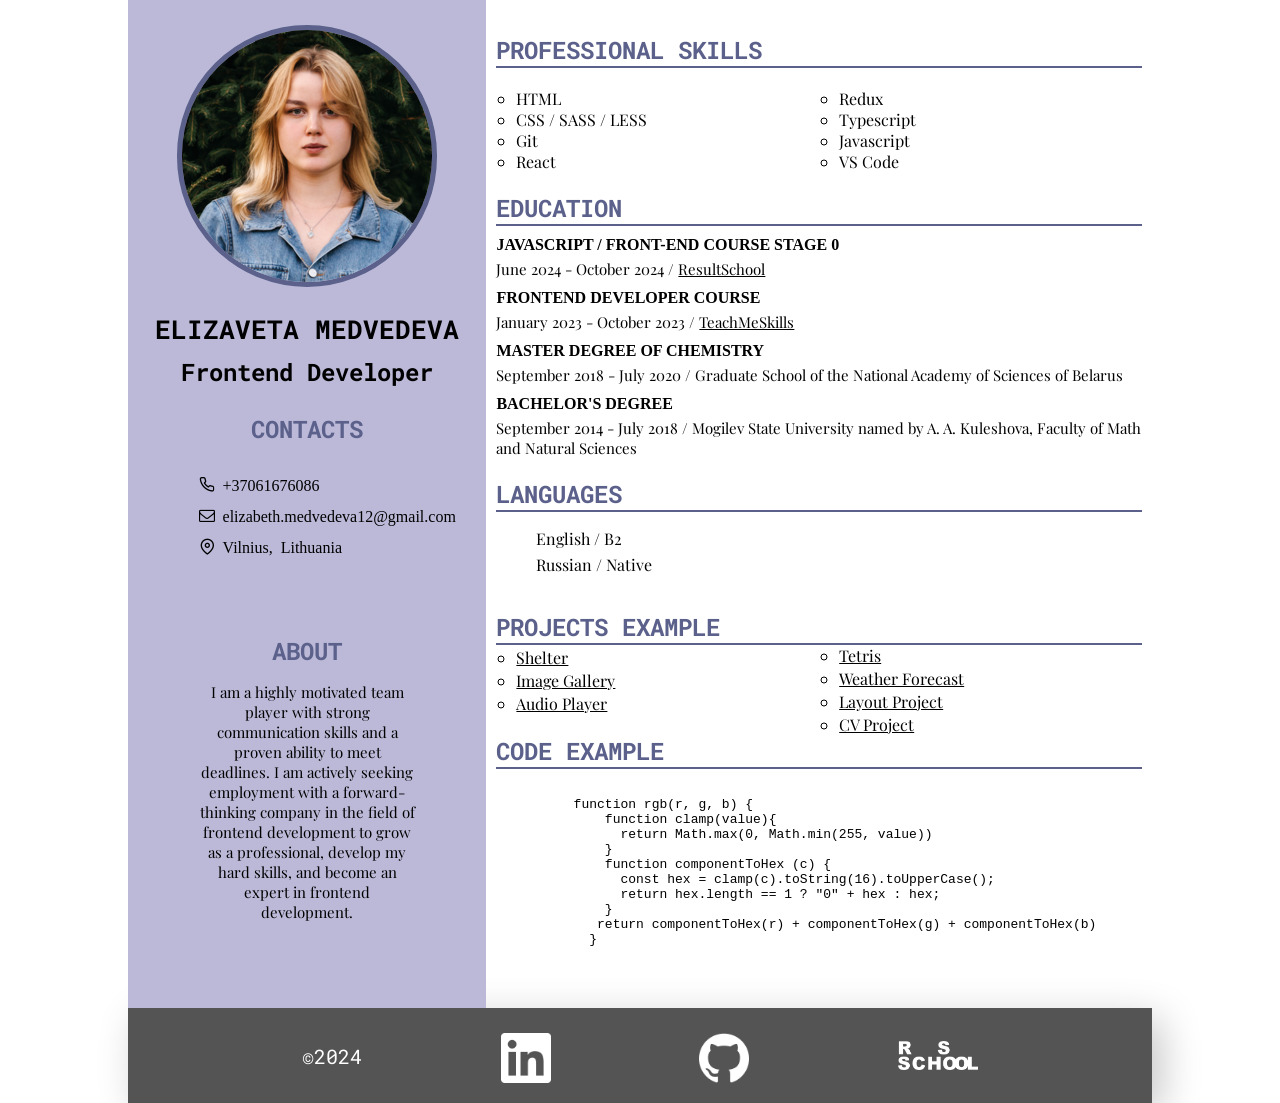
==== commit 71429687: "Revert "fix: fix tailing whitespace" This reverts commit e4e0b1a072c20ab92346ad3a4c8d97c3e7f6d2d6." ====
--- a/index.html
+++ b/index.html
@@ -1,167 +1,140 @@
 <!DOCTYPE html>
 <html lang="en">
-  <head>
-    <meta charset="UTF-8" />
-    <meta name="viewport" content="width=device-width, initial-scale=1.0" />
+
+<head>
+    <meta charset="UTF-8">
+    <meta name="viewport" content="width=device-width, initial-scale=1.0">
     <title>Medvedeva Elizaveta CV</title>
-    <link rel="stylesheet" href="./icons/style.css" />
-    <link rel="stylesheet" href="./reset.css" />
-    <link rel="stylesheet" href="./styles.css" />
-  </head>
+    <link rel="stylesheet" href="./icons/style.css">
+    <link rel="stylesheet" href="./reset.css">
+    <link rel="stylesheet" href="./styles.css">
+</head>
 
-  <body>
+<body>
     <div class="mainContainer">
-      <div class="infoContainer">
-        <header class="header">
-          <img
-            class="avatarPhoto"
-            src="./assets/Elizaveta_Medvedeva_Photo_cv.png"
-            alt="cvPhoto"
-          />
-          <h1>Elizaveta Medvedeva</h1>
-          <h2>Frontend Developer</h2>
-        </header>
-        <main>
-          <div class="contactsDiv">
-            <h2>contacts</h2>
-            <ul>
-              <li class="icon-phone">+37061676086</li>
-              <li class="icon-envelope-o">elizabeth.medvedeva12@gmail.com</li>
-              <li class="icon-map-pin">Vilnius, Lithuania</li>
-            </ul>
-          </div>
-          <div class="about">
-            <h2>about</h2>
-            <p>
-              I am a highly motivated team player with strong communication
-              skills and a proven ability to meet deadlines. I am actively
-              seeking employment with a forward-thinking company in the field of
-              frontend development to grow as a professional, develop my hard
-              skills, and become an expert in frontend development.
-            </p>
-          </div>
-        </main>
-      </div>
-      <div class="detailsContainer">
-        <div class="professionalSkillsDiv">
-          <h2>PROFESSIONAL SKILLS</h2>
-          <ul class="skills-ul">
-            <li>HTML</li>
-            <li>CSS / SASS / LESS</li>
-            <li>Git</li>
-            <li>React</li>
-            <li>Redux</li>
-            <li>Typescript</li>
-            <li>Javascript</li>
-            <li>VS Code</li>
-          </ul>
+        <div class="infoContainer">
+            <header class="header">
+                <img class="avatarPhoto" src="./assets/Elizaveta_Medvedeva_Photo_cv.png" alt="cvPhoto">
+                <h1>Elizaveta Medvedeva</h1>
+                <h2>Frontend Developer</h2>
+            </header>
+            <main>
+                <div class="contactsDiv">
+                    <h2>contacts</h2>
+                    <ul>
+                        <li class="icon-phone">
+                            +37061676086
+                        </li>
+                        <li class="icon-envelope-o">
+                            elizabeth.medvedeva12@gmail.com
+                        </li>
+                        <li class="icon-map-pin">
+                            Vilnius, Lithuania
+                        </li>
+                    </ul>
+                </div>
+                <div class="about">
+                    <h2>about</h2>
+                    <p>I am a highly motivated team player with strong communication skills and a proven ability to meet
+                        deadlines. I am actively seeking employment with a forward-thinking company in the field of
+                        frontend development to grow as a professional, develop my hard skills, and become an expert in
+                        frontend development.</p>
+                </div>
+            </main>
         </div>
-        <div class="educationDiv">
-          <h2>EDUCATION</h2>
-          <div class="education">
-            <h4>JAVASCRIPT / FRONT-END COURSE STAGE 0</h4>
-            <p>
-              June 2024 - October 2024 /
-              <a
-                href="https://drive.google.com/file/d/1dHXu-fUf4SfY-W4geaYtM2AQ-9IUyl5h/view?usp=sharing"
-                target="_blank"
-                >ResultSchool</a
-              >
-            </p>
-          </div>
-          <div class="education">
-            <h4>FRONTEND DEVELOPER COURSE</h4>
-            <p>
-              January 2023 - October 2023 /
-              <a
-                href="https://drive.google.com/file/d/1_c3E5TK_Ytn4c72AAp9HbnR88l9CAwwP/view?usp=sharing"
-                target="_blank"
-                >TeachMeSkills</a
-              >
-            </p>
-          </div>
-          <div class="education">
-            <h4>MASTER DEGREE OF CHEMISTRY</h4>
-            <p>
-              September 2018 - July 2020 / Graduate School of the National
-              Academy of Sciences of Belarus
-            </p>
-          </div>
-          <div class="education">
-            <h4>BACHELOR'S DEGREE</h4>
-            <p>
-              September 2014 - July 2018 / Mogilev State University named by A.
-              A. Kuleshova, Faculty of Math and Natural Sciences
-            </p>
-          </div>
-        </div>
-        <div class="languages">
-          <h2>LANGUAGES</h2>
-          <ul>
-            <li>English / B2</li>
-            <li>Russian / Native</li>
-          </ul>
-        </div>
-        <div class="finishedProjectDiv">
-          <h2>projects example</h2>
-          <ul class="projects-ul">
-            <li>
-              <a
-                href="https://rolling-scopes-school.github.io/elizabethmedvedeva-JSFEPRESCHOOL2024Q2/shelter/"
-                target="_blank"
-                >Shelter</a
-              >
-            </li>
-            <li>
-              <a
-                href="https://rolling-scopes-school.github.io/elizabethmedvedeva-JSFEPRESCHOOL2024Q2/image-gallery/"
-                target="_blank"
-              >
-                Image Gallery
-              </a>
-            </li>
-            <li>
-              <a
-                href="https://rolling-scopes-school.github.io/elizabethmedvedeva-JSFEPRESCHOOL2024Q2/audio-player/"
-                target="_blank"
-              >
-                Audio Player
-              </a>
-            </li>
-            <li>
-              <a
-                href="https://rolling-scopes-school.github.io/elizabethmedvedeva-JSFEPRESCHOOL2024Q2/random-game/"
-                target="_blank"
-              >
-                Tetris</a
-              >
-            </li>
-            <li>
-              <a
-                href="https://elizabethmedvedeva.github.io/weather_forecast/"
-                target="_blank"
-                >Weather Forecast</a
-              >
-            </li>
-            <li>
-              <a
-                href="https://elizabethmedvedeva.github.io/mogo-project/dist/index.html"
-                target="_blank"
-                >Layout Project</a
-              >
-            </li>
-            <li>
-              <a
-                href="https://elizabethmedvedeva.github.io/cv_medvedeva/"
-                target="_blank"
-                >CV Project</a
-              >
-            </li>
-          </ul>
-        </div>
-        <div class="codeExampleDiv">
-          <h2>code example</h2>
-          <pre>
+        <div class="detailsContainer">
+            <div class="professionalSkillsDiv">
+                <h2>PROFESSIONAL SKILLS</h2>
+                <ul class="skills-ul">
+                    <li>HTML</li>
+                    <li>CSS / SASS / LESS</li>
+                    <li>Git</li>
+                    <li>React</li>
+                    <li>Redux</li>
+                    <li>Typescript</li>
+                    <li>Javascript</li>
+                    <li>VS Code</li>
+                </ul>
+            </div>
+            <div class="educationDiv">
+                <h2>EDUCATION</h2>
+                <div class="education">
+                    <h4>
+                        JAVASCRIPT / FRONT-END COURSE STAGE 0
+                    </h4>
+                    <p>June 2024 - October 2024 / <a
+                            href="https://drive.google.com/file/d/1dHXu-fUf4SfY-W4geaYtM2AQ-9IUyl5h/view?usp=sharing"
+                            target="_blank">ResultSchool</a>
+                    </p>
+                </div>
+                <div class="education">
+                    <h4>
+                        FRONTEND DEVELOPER COURSE
+                    </h4>
+                    <p>January 2023 - October 2023 / <a
+                            href="https://drive.google.com/file/d/1_c3E5TK_Ytn4c72AAp9HbnR88l9CAwwP/view?usp=sharing"
+                            target="_blank">TeachMeSkills</a>
+                    </p>
+                </div>
+                <div class="education">
+                    <h4>
+                        MASTER DEGREE OF CHEMISTRY
+                    </h4>
+                    <p>September 2018 - July 2020 / Graduate School of the National Academy of Sciences of Belarus </p>
+                </div>
+                <div class="education">
+                    <h4>
+                        BACHELOR'S DEGREE
+                    </h4>
+                    <p>September 2014 - July 2018 /
+                        Mogilev State University named by A. A. Kuleshova, Faculty of Math and Natural Sciences
+                    </p>
+                </div>
+            </div>
+            <div class="languages">
+                <h2>LANGUAGES</h2>
+                <ul>
+                    <li>English / B2</li>
+                    <li>Russian / Native</li>
+                </ul>
+            </div>
+            <div class="finishedProjectDiv">
+                <h2>projects example</h2>
+                <ul class="projects-ul">
+                    <li>
+                        <a href="https://rolling-scopes-school.github.io/elizabethmedvedeva-JSFEPRESCHOOL2024Q2/shelter/"
+                            target="_blank">Shelter</a>
+                    </li>
+                    <li>
+                        <a href="https://rolling-scopes-school.github.io/elizabethmedvedeva-JSFEPRESCHOOL2024Q2/image-gallery/"
+                            target="_blank"> Image Gallery
+                        </a>
+                    </li>
+                    <li>
+                        <a href="https://rolling-scopes-school.github.io/elizabethmedvedeva-JSFEPRESCHOOL2024Q2/audio-player/"
+                            target="_blank"> Audio Player
+                        </a>
+                    </li>
+                    <li>
+                        <a href="https://rolling-scopes-school.github.io/elizabethmedvedeva-JSFEPRESCHOOL2024Q2/random-game/"
+                            target="_blank"> Tetris</a>
+                    </li>
+                    <li>
+                        <a href="https://elizabethmedvedeva.github.io/weather_forecast/" target="_blank">Weather
+                            Forecast</a>
+                    </li>
+                    <li>
+                        <a href="https://elizabethmedvedeva.github.io/mogo-project/dist/index.html"
+                            target="_blank">Layout Project</a>
+                    </li>
+                    <li>
+                        <a href="https://elizabethmedvedeva.github.io/cv_medvedeva/" target="_blank">CV Project</a>
+                    </li>
+                </ul>
+            </div>
+            <div class="codeExampleDiv">
+                <h2>code example</h2>
+                <pre>
                     <code>                   
                         function rgb(r, g, b) {
                             function clamp(value){
@@ -174,39 +147,29 @@
                            return componentToHex(r) + componentToHex(g) + componentToHex(b)
                           }</code>
                 </pre>
+            </div>
         </div>
-      </div>
     </div>
     <footer class="footerDiv">
-      <div class="footerLinks">
-        <p class="footerLinks">&copy;2024</p>
-      </div>
-      <div class="footerLinks">
-        <a
-          href="https://www.linkedin.com/in/elizabeth-medvedeva12/"
-          target="_blank"
-        >
-          <img src="assets/linkidin_logo.png" alt="linkidin_logo" />
-        </a>
-      </div>
-      <div class="footerLinks">
-        <a href="https://github.com/ElizabethMedvedeva" target="_blank">
-          <img src="assets/github_logo.png" alt="github_logo" />
-        </a>
-      </div>
-      <div class="rsschoolLogo">
-        <a
-          class="rsschoolLogo"
-          href="https://rs.school/courses/javascript-ru"
-          target="_blank"
-        >
-          <img
-            class="rsschoolLogo"
-            src="assets/rsschool_logo.png"
-            alt="rsLogo"
-          />
-        </a>
-      </div>
+        <div class="footerLinks">
+            <p class="footerLinks">&copy;2024</p>
+        </div>
+        <div class="footerLinks">
+            <a href="https://www.linkedin.com/in/elizabeth-medvedeva12/" target="_blank">
+                <img src="assets/linkidin_logo.png" alt="linkidin_logo">
+            </a>
+        </div>
+        <div class="footerLinks">
+            <a href="https://github.com/ElizabethMedvedeva" target="_blank">
+                <img src="assets/github_logo.png" alt="github_logo">
+            </a>
+        </div>
+        <div class="rsschoolLogo">
+            <a class="rsschoolLogo" href="https://rs.school/courses/javascript-ru" target="_blank">
+                <img class="rsschoolLogo" src="assets/rsschool_logo.png" alt="rsLogo">
+            </a>
+        </div>
     </footer>
-  </body>
-</html>
+</body>
+
+</html>
